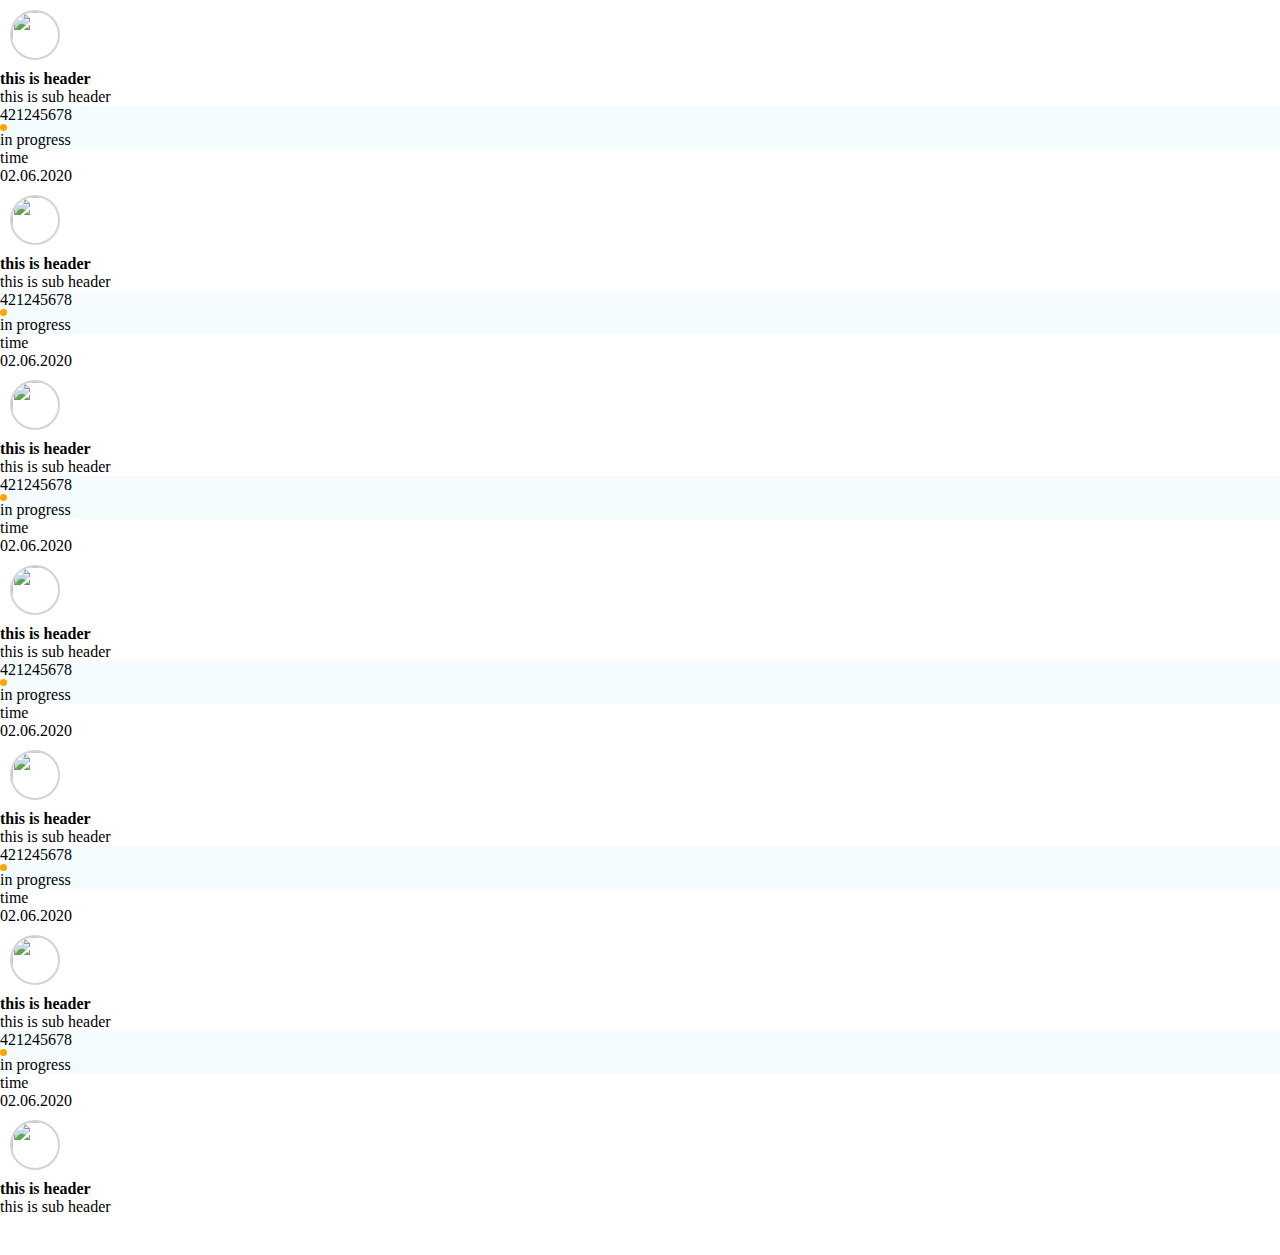
==== Three.html @ e76a5339 "add" ====
<!DOCTYPE html>
<!--[if lt IE 7]>      <html class="no-js lt-ie9 lt-ie8 lt-ie7"> <![endif]-->
<!--[if IE 7]>         <html class="no-js lt-ie9 lt-ie8"> <![endif]-->
<!--[if IE 8]>         <html class="no-js lt-ie9"> <![endif]-->
<!--[if gt IE 8]>      <html class="no-js"> <!--<![endif]-->
<html>

<head>
    <meta charset="utf-8" />
    <meta http-equiv="X-UA-Compatible" content="IE=edge" />
    <title>this is title</title>
    <meta name="description" content="" />
    <meta name="viewport" content="width=device-width, initial-scale=1" />
    <link rel="stylesheet" href="https://cdn.jsdelivr.net/npm/bootstrap@4.6.0/dist/css/bootstrap.min.css" integrity="sha384-B0vP5xmATw1+K9KRQjQERJvTumQW0nPEzvF6L/Z6nronJ3oUOFUFpCjEUQouq2+l" crossorigin="anonymous" />
    <!-- Include stylesheet -->
    <link href="https://cdn.quilljs.com/1.3.6/quill.snow.css" rel="stylesheet" />
    <!-- FontAwesome -->
    <link rel="stylesheet" href="https://use.fontawesome.com/releases/v5.15.2/css/all.css" integrity="sha384-vSIIfh2YWi9wW0r9iZe7RJPrKwp6bG+s9QZMoITbCckVJqGCCRhc+ccxNcdpHuYu" crossorigin="anonymous" />
    <link rel="stylesheet" href="scss/style.css" />
    <link rel="stylesheet" href="https://cdnjs.cloudflare.com/ajax/libs/jstree/3.2.1/themes/default/style.min.css" />
    <style>
        div.inprogress {
            width: 7px;
            height: 7px;
            border-radius: 50%;
            background-color: orange;
            margin-right: 5px;
        }
        
        .user-image {
            position: relative;
        }
        
        .user-image span.left-line {
            position: absolute;
            background-color: lightgrey;
            height: 1px;
            width: 23px;
            top: 50%;
            /* bottom: 20px; */
            right: 100%;
        }
        
        .user-image span.under-line {
            position: absolute;
            /* background-color: red; */
            height: 140px;
            width: 1px;
            top: 100%;
            right: 50%;
        }
        
        .child-box-inner {
            position: relative;
            /* background-color: lime; */
        }
        
        .left-border-line {
            position: absolute;
            left: -23px;
            top: -17px;
            bottom: 0;
            /* height: 55%; */
            width: 1px;
            background-color: lightgrey;
        }
    </style>
</head>

<body>

    <div class="container my-5">
        <div class="row">
            <div class="col-6">
                <div class="p-3 rounded border">

                    <div class="tree-box">


                        <!-- <div class="child-box">
                            <div class="inner-box d-flex align-content-center align-items-center">
                                <div class="user-image">

                                    <img class="m-0" src="https://mir-cdn.behance.net/v1/rendition/project_modules/1400_opt_1/e2360545048867.582562e85b60c.png" style="object-fit: cover; width: 50px; height: 50px; border-radius: 50%; border: 2px solid lightgrey;" alt="">
                                    <span class="under-line"></span>
                                </div>
                                <div class="right-info ml-3">
                                    <h4>SSP SSP SSP</h4>
                                    <p class="text-muted">test</p>
                                </div>
                            </div>

                            <div class="child-box ml-5 my-3">

                                <div class="top-info d-flex justify-content-between p-3 rounded" style="background-color: #F5FCFF;">
                                    <p>421245678</p>
                                    <div class="d-flex align-items-center">

                                        <div class="inprogress"></div>
                                        <p>in progress</p>

                                    </div>
                                </div>

                                <div class="d-flex px-1">
                                    <div class="time d-flex align-items-center">
                                        <i class="far fa-clock mr-2"></i>
                                        <p>time</p>
                                    </div>
                                    <div class="date ml-3 d-flex align-items-center">
                                        <i class="fas fa-calendar-alt mr-2"></i>
                                        <p>02.06.2020</p>
                                    </div>
                                </div>

                                <div class="inner-box my-3 d-flex align-content-center align-items-center">
                                    <div class="user-image">
                                        <span class="left-line"></span>
                                        <img class="m-0" src="https://mir-cdn.behance.net/v1/rendition/project_modules/1400_opt_1/e2360545048867.582562e85b60c.png" style="object-fit: cover; width: 50px; height: 50px; border-radius: 50%; border: 2px solid lightgrey;" alt="">
                                        <span class="under-line"></span>
                                    </div>
                                    <div class="right-info ml-3">
                                        <h4>SSP SSP SSP</h4>
                                        <p class="text-muted">test</p>
                                    </div>
                                </div>


                                <div class="child-box ml-5 my-3">

                                    <div class="top-info d-flex justify-content-between p-3 rounded" style="background-color: #F5FCFF;">
                                        <p>421245678</p>
                                        <div class="d-flex align-items-center">

                                            <div class="inprogress"></div>
                                            <p>in progress</p>

                                        </div>
                                    </div>
                                    <div class="d-flex px-1">
                                        <div class="time d-flex align-items-center">
                                            <i class="far fa-clock mr-2"></i>
                                            <p>time</p>
                                        </div>
                                        <div class="date ml-3 d-flex align-items-center">
                                            <i class="fas fa-calendar-alt mr-2"></i>
                                            <p>02.06.2020</p>
                                        </div>
                                    </div>

                                    <div class="inner-box my-3 d-flex align-content-center align-items-center">
                                        <div class="user-image">
                                            <img class="m-0" src="https://mir-cdn.behance.net/v1/rendition/project_modules/1400_opt_1/e2360545048867.582562e85b60c.png" style="object-fit: cover; width: 50px; height: 50px; border-radius: 50%; border: 2px solid lightgrey;" alt="">
                                        </div>
                                        <div class="right-info ml-3">
                                            <h4>SSP SSP SSP</h4>
                                            <p class="text-muted">test</p>
                                        </div>
                                    </div>






                                </div>



                            </div>

                            <div class="child-box ml-5 my-3">

                                <div class="top-info d-flex justify-content-between p-3 rounded" style="background-color: #F5FCFF;">
                                    <p>421245678</p>
                                    <div class="d-flex align-items-center">

                                        <div class="inprogress"></div>
                                        <p>in progress</p>

                                    </div>
                                </div>
                                <div class="d-flex px-1">
                                    <div class="time d-flex align-items-center">
                                        <i class="far fa-clock mr-2"></i>
                                        <p>time</p>
                                    </div>
                                    <div class="date ml-3 d-flex align-items-center">
                                        <i class="fas fa-calendar-alt mr-2"></i>
                                        <p>02.06.2020</p>
                                    </div>
                                </div>

                                <div class="inner-box my-3 d-flex align-content-center align-items-center">
                                    <div class="user-image">
                                        <img class="m-0" src="https://mir-cdn.behance.net/v1/rendition/project_modules/1400_opt_1/e2360545048867.582562e85b60c.png" style="object-fit: cover; width: 50px; height: 50px; border-radius: 50%; border: 2px solid lightgrey;" alt="">
                                    </div>
                                    <div class="right-info ml-3">
                                        <h4>SSP SSP SSP</h4>
                                        <p class="text-muted">test</p>
                                    </div>
                                </div>






                            </div>


                        </div> -->


                    </div>
                </div>

            </div>
        </div>
    </div>


    </div>

    <!-- jQuery library -->
    <script src="https://ajax.googleapis.com/ajax/libs/jquery/3.5.1/jquery.min.js"></script>

    <!-- Include the Quill library -->
    <script src="https://cdn.quilljs.com/1.3.6/quill.js"></script>

    <!-- Popper JS -->
    <script src="https://cdnjs.cloudflare.com/ajax/libs/popper.js/1.16.0/umd/popper.min.js"></script>

    <!-- Latest compiled JavaScript -->
    <script src="https://maxcdn.bootstrapcdn.com/bootstrap/4.5.2/js/bootstrap.min.js"></script>

    <script src="https://cdnjs.cloudflare.com/ajax/libs/jstree/3.2.1/jstree.min.js"></script>

    <!-- Index JS -->
    <script src="js/index.js" async defer></script>
</body>

</html>
---- scss/style.css ----
* {
  padding: 0;
  margin: 0;
  -webkit-box-sizing: border-box;
          box-sizing: border-box;
}

a,
p,
h1,
h2,
h3,
h4,
h5,
h6 {
  padding: 0;
  margin: 0;
  text-decoration: none;
}

ul,
ol {
  padding: 0;
  margin: 0;
  list-style-type: none;
}

img {
  width: 100px;
  height: 100px;
  margin: 10px;
}

.acc-wrap .acc-top {
  background-color: #45bfe8;
}

.acc-wrap .acc-top i {
  -webkit-transition: all 0.2s linear;
  transition: all 0.2s linear;
}

.acc-wrap .acc-top .angle-down {
  -webkit-transform: rotate(180deg);
          transform: rotate(180deg);
}

.acc-wrap .acc-body {
  display: none;
}

.custom-progress-modal .modal-header {
  position: relative;
}

.custom-progress-modal .modal-header .modal-title::before {
  content: "";
  position: absolute;
  width: 5px;
  height: 30px;
  background-color: #007bff;
  left: 0;
  top: 15px;
}

.custom-progress-modal .modal-body .top-content .top-item p {
  text-align: justify;
}

.custom-progress-modal .modal-body .top-content .top-item .icon-box {
  width: 40px;
  height: 40px;
  background-color: orange;
}

.custom-progress-modal .modal-body .top-content .top-item .icon-box i {
  color: white;
}

.custom-progress-modal .modal-body .top-content .under-item p {
  text-align: justify;
}

.custom-progress-box .left-content .left-item .top-item p {
  text-align: justify;
}

.custom-progress-box .left-content .left-item .top-item .icon-box {
  width: 40px;
  height: 40px;
  background-color: orange;
}

.custom-progress-box .left-content .left-item .top-item .icon-box i {
  color: white;
}

.custom-progress-box .left-content .left-item .under-item p {
  text-align: justify;
}

.left-modal-info {
  position: relative;
  height: 600px;
  overflow-y: scroll;
}

.left-modal-info .left-modal-body {
  position: relative;
}

.left-modal-info .left-modal-body .under-comment-info {
  position: -webkit-sticky;
  position: sticky;
  bottom: 0;
  -webkit-box-align: center;
      -ms-flex-align: center;
          align-items: center;
  -ms-flex-line-pack: center;
      align-content: center;
}

.left-modal-info .left-modal-body .under-comment-info .left-comment-info img {
  width: 50px;
  height: 50px;
  border-radius: 50%;
}

.drag_and_drop_wrap_box .header button.avatar-btn {
  margin-right: 10px;
  width: 50px;
  height: 50px;
  border-radius: 50%;
  position: relative;
  display: -webkit-box;
  display: -ms-flexbox;
  display: flex;
  -webkit-box-pack: center;
      -ms-flex-pack: center;
          justify-content: center;
  -webkit-box-align: center;
      -ms-flex-align: center;
          align-items: center;
  -ms-flex-line-pack: center;
      align-content: center;
}

.drag_and_drop_wrap_box .header button.avatar-btn img {
  width: 50px;
  height: 50px;
  border-radius: 50%;
}

.drag_and_drop_wrap_box .drag_column {
  background-color: #f4f5f7;
}

.drag_and_drop_wrap_box .drag_column .drag_column_body {
  height: 100vh;
  overflow-y: scroll;
}

.drag_and_drop_wrap_box .drag_column .drag_column_body .drag_body_inner_item .drag_body_inner_item_author .left_item {
  display: -webkit-box;
  display: -ms-flexbox;
  display: flex;
  -webkit-box-align: center;
      -ms-flex-align: center;
          align-items: center;
}

.drag_and_drop_wrap_box .drag_column .drag_column_body .drag_body_inner_item .drag_body_inner_item_author .left_item .bookmark {
  background-color: #0bb90b;
  display: -webkit-box;
  display: -ms-flexbox;
  display: flex;
  -webkit-box-pack: center;
      -ms-flex-pack: center;
          justify-content: center;
  -webkit-box-align: center;
      -ms-flex-align: center;
          align-items: center;
  -ms-flex-line-pack: center;
      align-content: center;
  padding: 5px 7px;
  border-radius: 3px;
}

.drag_and_drop_wrap_box .drag_column .drag_column_body .drag_body_inner_item .drag_body_inner_item_author .left_item .bookmark i {
  color: white;
}

.drag_and_drop_wrap_box .drag_column .drag_column_body .drag_body_inner_item .drag_body_inner_item_author .right_item {
  display: -webkit-box;
  display: -ms-flexbox;
  display: flex;
  -webkit-box-align: center;
      -ms-flex-align: center;
          align-items: center;
  -ms-flex-line-pack: center;
      align-content: center;
}

.drag_and_drop_wrap_box .drag_column .drag_column_body .drag_body_inner_item .drag_body_inner_item_author .right_item .notification i {
  color: red;
}

.drag_and_drop_wrap_box .drag_column .drag_column_body .drag_body_inner_item .drag_body_inner_item_author .right_item .author img {
  width: 40px;
  height: 40px;
  border-radius: 50%;
}

.hide_card {
  display: none;
}

.hovered_card {
  background-color: red !important;
}
/*# sourceMappingURL=style.css.map */
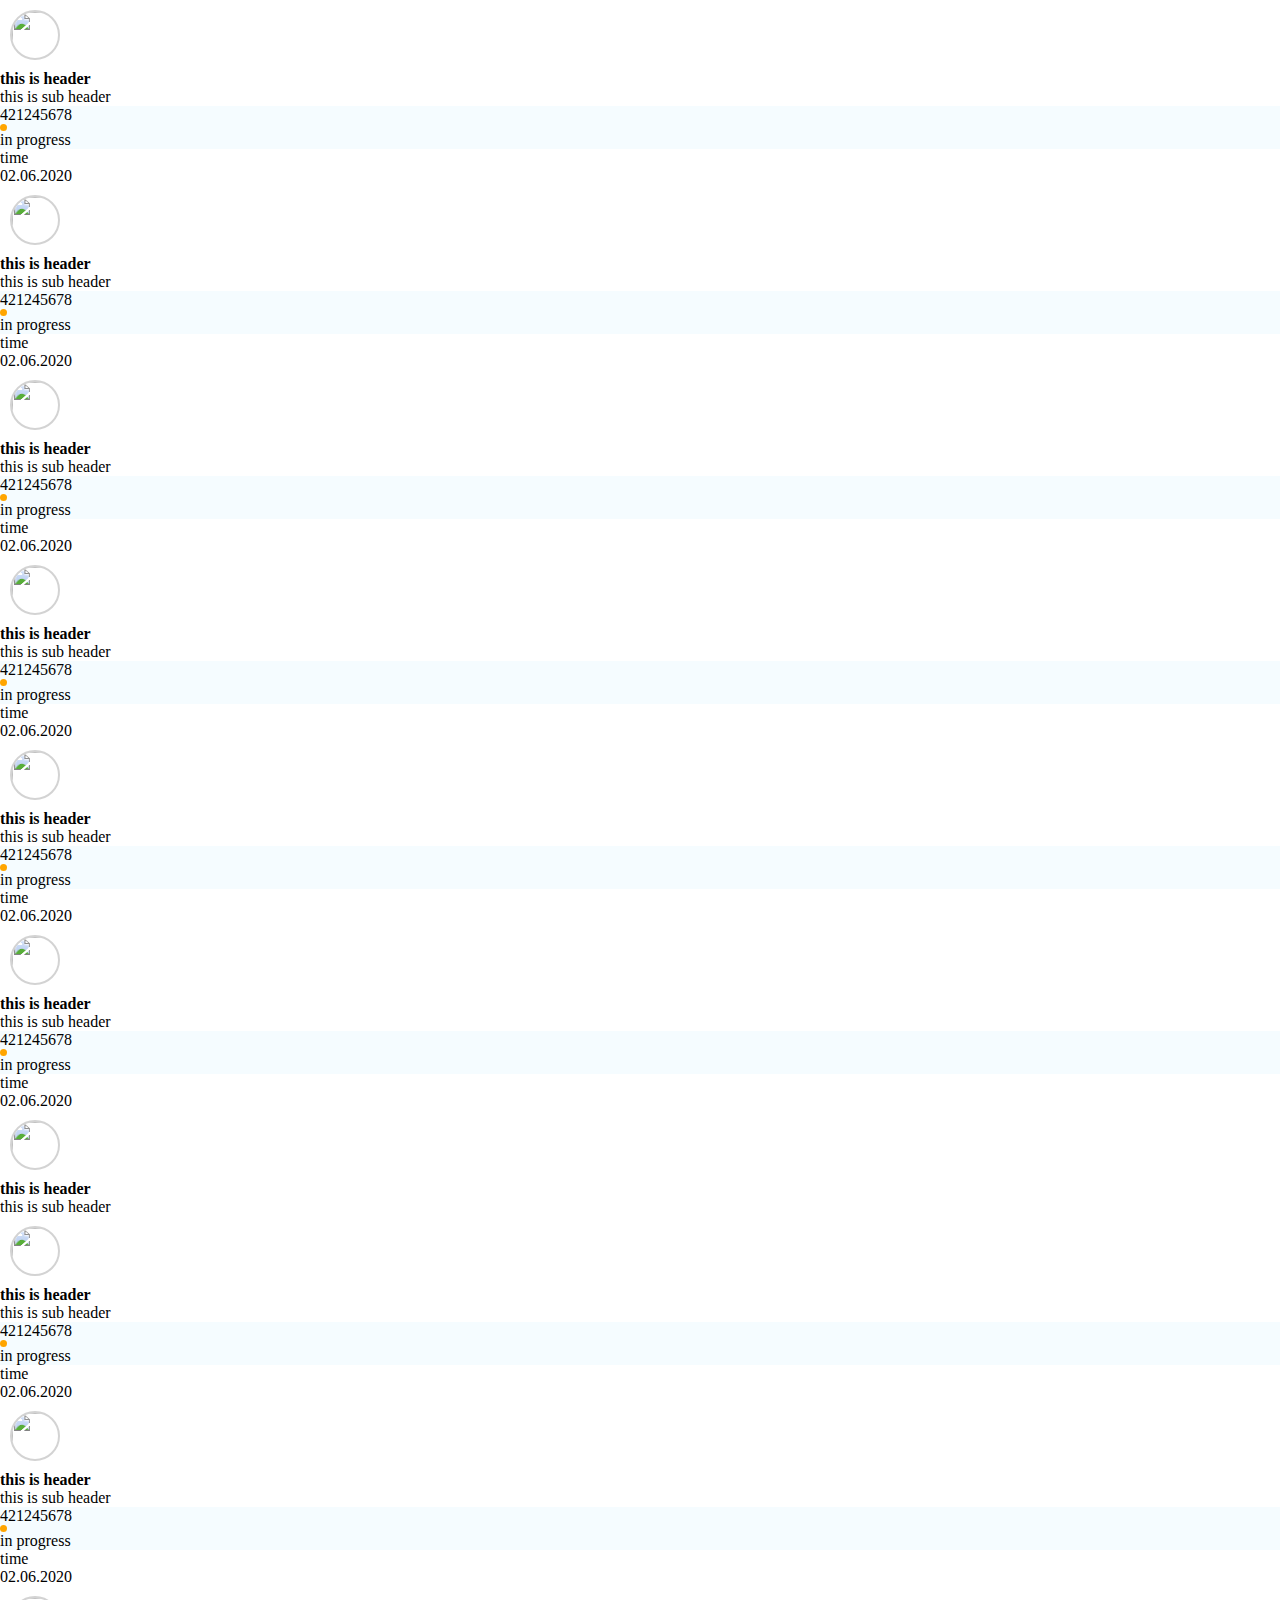
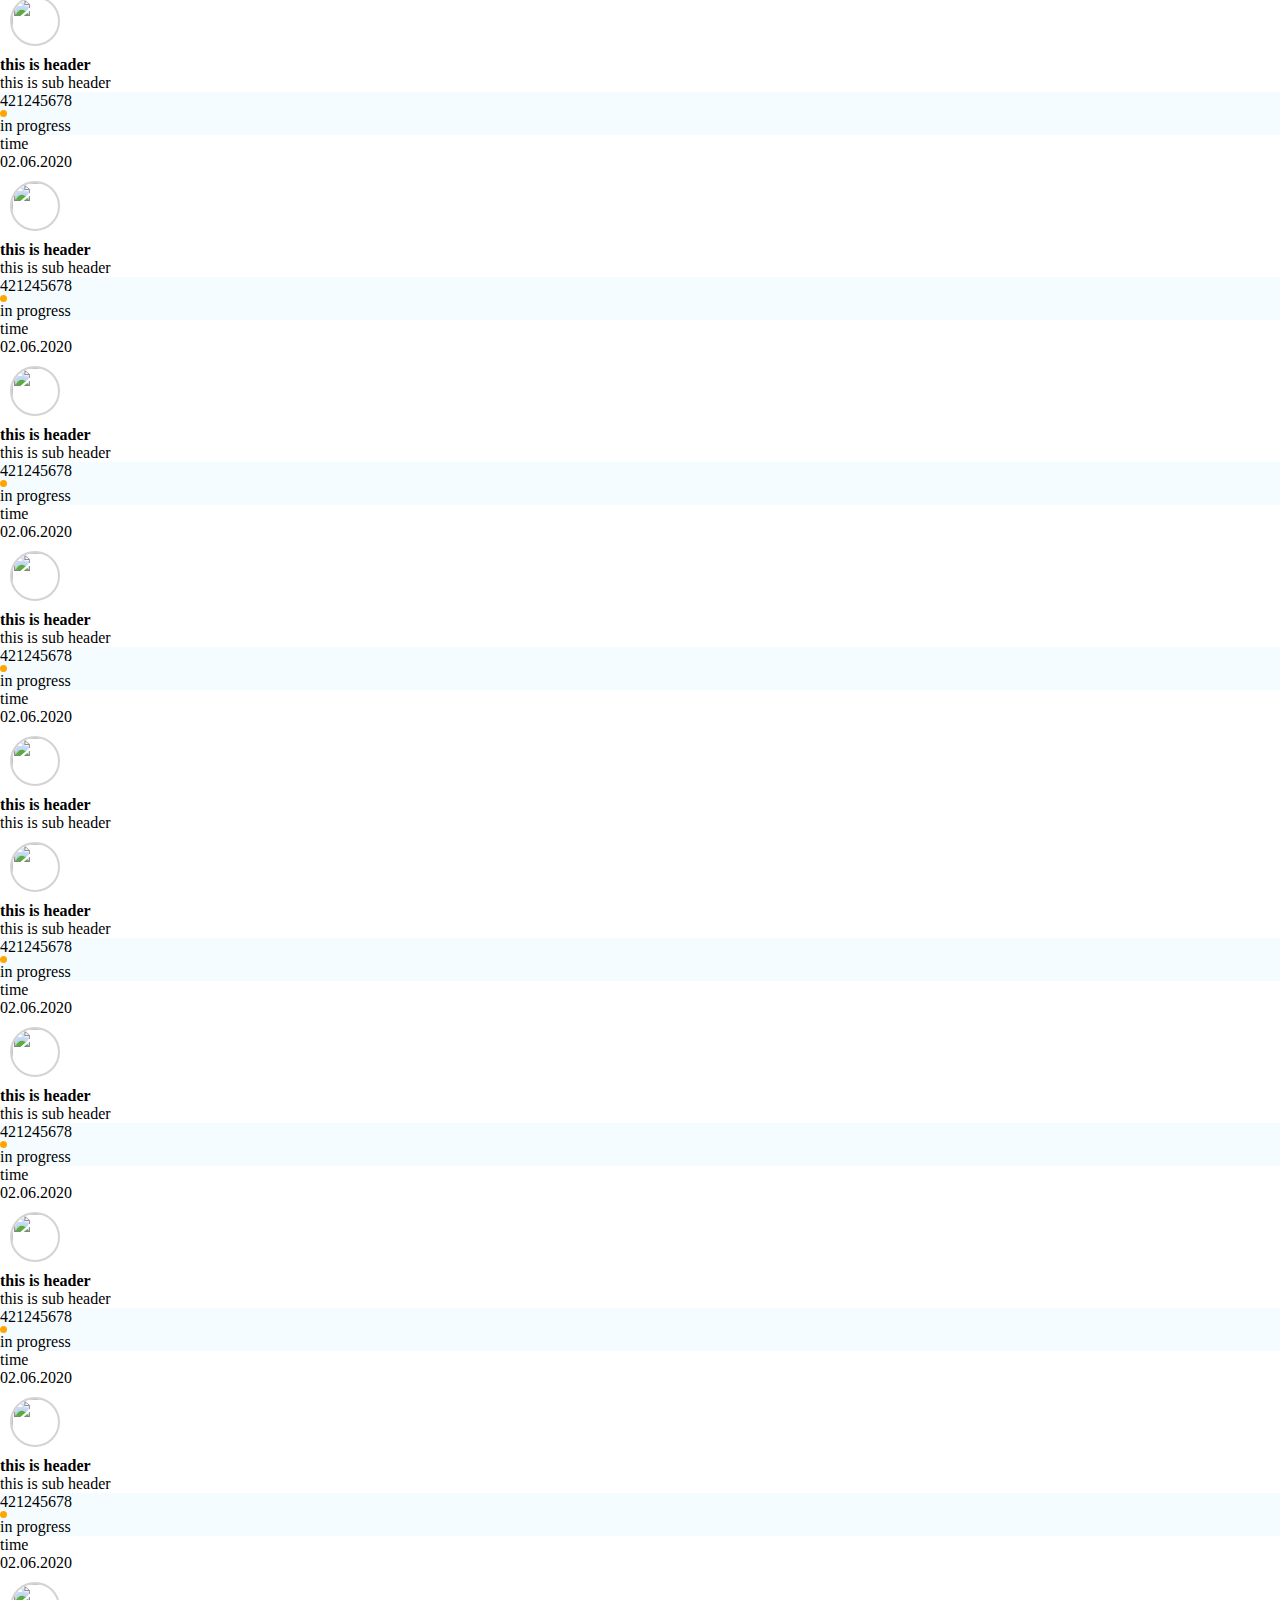
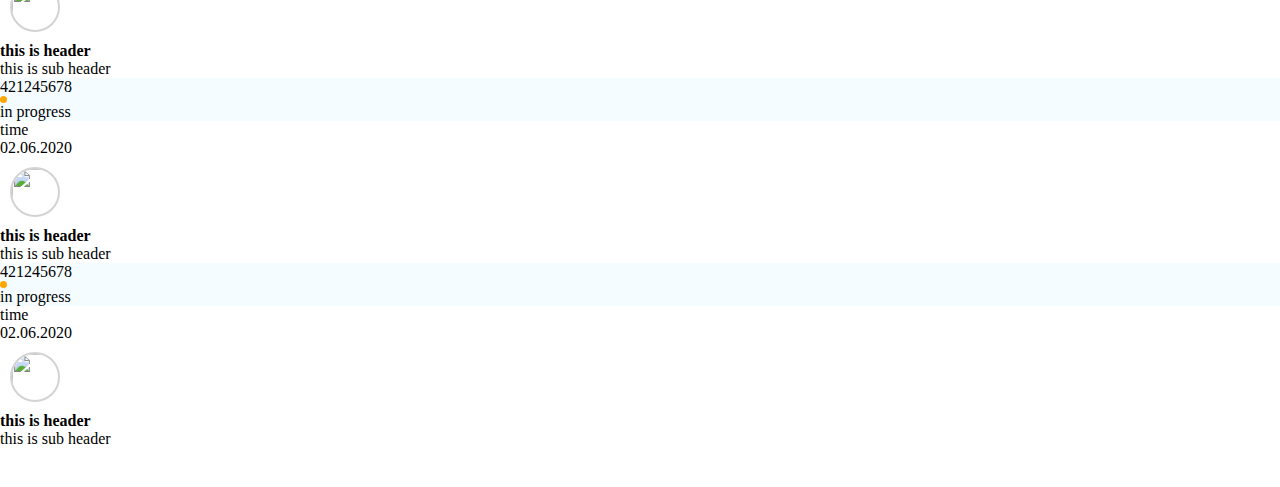
==== commit 50b83c52: "add" ====
--- a/Three.html
+++ b/Three.html
@@ -71,147 +71,23 @@
 
     <div class="container my-5">
         <div class="row">
-            <div class="col-6">
+            <div class="col-6 mb-5">
                 <div class="p-3 rounded border">
+                    <div class="tree-box">
+                    </div>
+                </div>
 
+            </div>
+            <div class="col-6 mb-5">
+                <div class="p-3 rounded border">
                     <div class="tree-box">
+                    </div>
+                </div>
 
-
-                        <!-- <div class="child-box">
-                            <div class="inner-box d-flex align-content-center align-items-center">
-                                <div class="user-image">
-
-                                    <img class="m-0" src="https://mir-cdn.behance.net/v1/rendition/project_modules/1400_opt_1/e2360545048867.582562e85b60c.png" style="object-fit: cover; width: 50px; height: 50px; border-radius: 50%; border: 2px solid lightgrey;" alt="">
-                                    <span class="under-line"></span>
-                                </div>
-                                <div class="right-info ml-3">
-                                    <h4>SSP SSP SSP</h4>
-                                    <p class="text-muted">test</p>
-                                </div>
-                            </div>
-
-                            <div class="child-box ml-5 my-3">
-
-                                <div class="top-info d-flex justify-content-between p-3 rounded" style="background-color: #F5FCFF;">
-                                    <p>421245678</p>
-                                    <div class="d-flex align-items-center">
-
-                                        <div class="inprogress"></div>
-                                        <p>in progress</p>
-
-                                    </div>
-                                </div>
-
-                                <div class="d-flex px-1">
-                                    <div class="time d-flex align-items-center">
-                                        <i class="far fa-clock mr-2"></i>
-                                        <p>time</p>
-                                    </div>
-                                    <div class="date ml-3 d-flex align-items-center">
-                                        <i class="fas fa-calendar-alt mr-2"></i>
-                                        <p>02.06.2020</p>
-                                    </div>
-                                </div>
-
-                                <div class="inner-box my-3 d-flex align-content-center align-items-center">
-                                    <div class="user-image">
-                                        <span class="left-line"></span>
-                                        <img class="m-0" src="https://mir-cdn.behance.net/v1/rendition/project_modules/1400_opt_1/e2360545048867.582562e85b60c.png" style="object-fit: cover; width: 50px; height: 50px; border-radius: 50%; border: 2px solid lightgrey;" alt="">
-                                        <span class="under-line"></span>
-                                    </div>
-                                    <div class="right-info ml-3">
-                                        <h4>SSP SSP SSP</h4>
-                                        <p class="text-muted">test</p>
-                                    </div>
-                                </div>
-
-
-                                <div class="child-box ml-5 my-3">
-
-                                    <div class="top-info d-flex justify-content-between p-3 rounded" style="background-color: #F5FCFF;">
-                                        <p>421245678</p>
-                                        <div class="d-flex align-items-center">
-
-                                            <div class="inprogress"></div>
-                                            <p>in progress</p>
-
-                                        </div>
-                                    </div>
-                                    <div class="d-flex px-1">
-                                        <div class="time d-flex align-items-center">
-                                            <i class="far fa-clock mr-2"></i>
-                                            <p>time</p>
-                                        </div>
-                                        <div class="date ml-3 d-flex align-items-center">
-                                            <i class="fas fa-calendar-alt mr-2"></i>
-                                            <p>02.06.2020</p>
-                                        </div>
-                                    </div>
-
-                                    <div class="inner-box my-3 d-flex align-content-center align-items-center">
-                                        <div class="user-image">
-                                            <img class="m-0" src="https://mir-cdn.behance.net/v1/rendition/project_modules/1400_opt_1/e2360545048867.582562e85b60c.png" style="object-fit: cover; width: 50px; height: 50px; border-radius: 50%; border: 2px solid lightgrey;" alt="">
-                                        </div>
-                                        <div class="right-info ml-3">
-                                            <h4>SSP SSP SSP</h4>
-                                            <p class="text-muted">test</p>
-                                        </div>
-                                    </div>
-
-
-
-
-
-
-                                </div>
-
-
-
-                            </div>
-
-                            <div class="child-box ml-5 my-3">
-
-                                <div class="top-info d-flex justify-content-between p-3 rounded" style="background-color: #F5FCFF;">
-                                    <p>421245678</p>
-                                    <div class="d-flex align-items-center">
-
-                                        <div class="inprogress"></div>
-                                        <p>in progress</p>
-
-                                    </div>
-                                </div>
-                                <div class="d-flex px-1">
-                                    <div class="time d-flex align-items-center">
-                                        <i class="far fa-clock mr-2"></i>
-                                        <p>time</p>
-                                    </div>
-                                    <div class="date ml-3 d-flex align-items-center">
-                                        <i class="fas fa-calendar-alt mr-2"></i>
-                                        <p>02.06.2020</p>
-                                    </div>
-                                </div>
-
-                                <div class="inner-box my-3 d-flex align-content-center align-items-center">
-                                    <div class="user-image">
-                                        <img class="m-0" src="https://mir-cdn.behance.net/v1/rendition/project_modules/1400_opt_1/e2360545048867.582562e85b60c.png" style="object-fit: cover; width: 50px; height: 50px; border-radius: 50%; border: 2px solid lightgrey;" alt="">
-                                    </div>
-                                    <div class="right-info ml-3">
-                                        <h4>SSP SSP SSP</h4>
-                                        <p class="text-muted">test</p>
-                                    </div>
-                                </div>
-
-
-
-
-
-
-                            </div>
-
-
-                        </div> -->
-
-
+            </div>
+            <div class="col-6 mb-5">
+                <div class="p-3 rounded border">
+                    <div class="tree-box">
                     </div>
                 </div>
 
